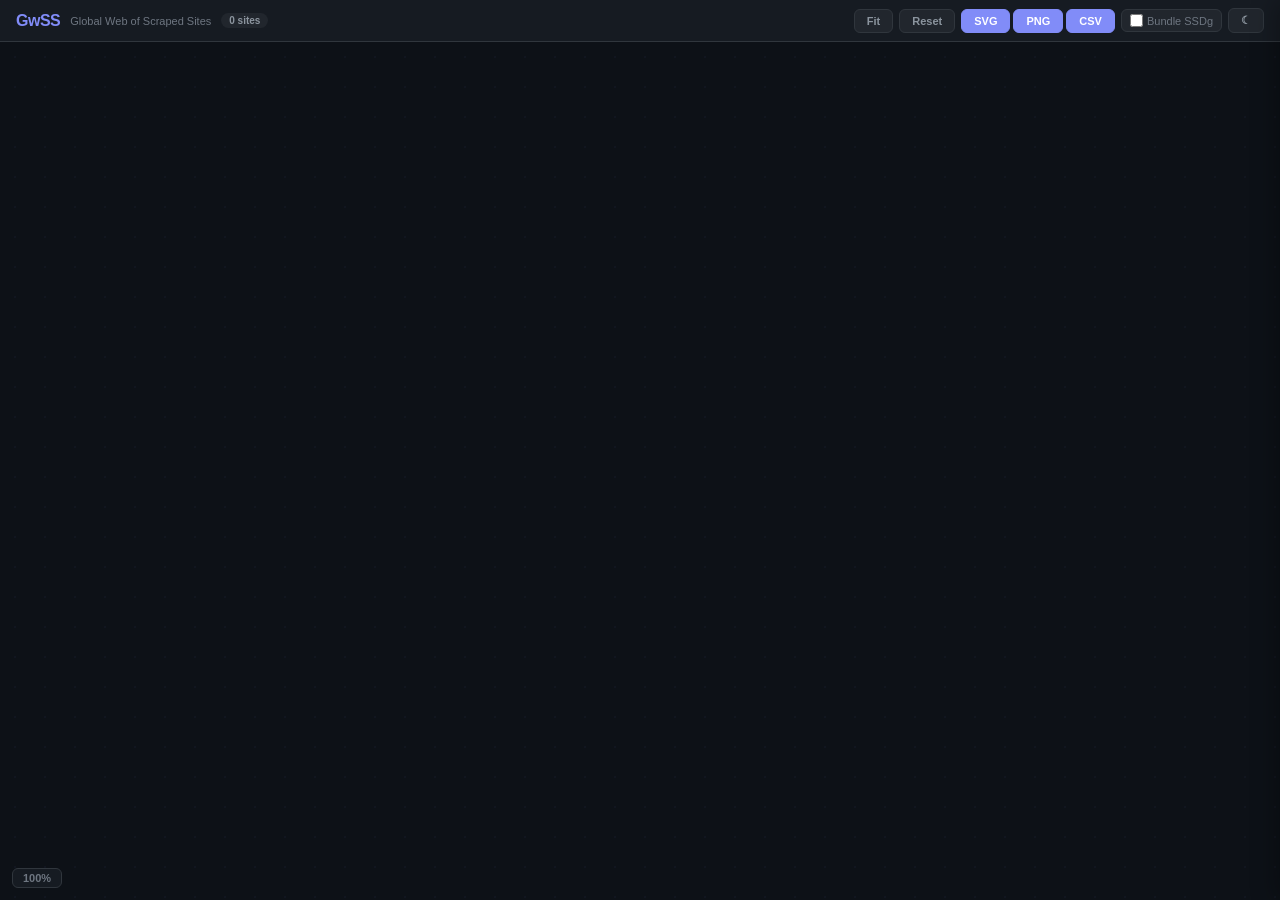
==== extension/gwss/gwss.html @ 57c43bf2 "v0.7: GwSS visualization, SSDg flowcharts, AI fixes, UI revamp ## Bug Fixes (AI Installation) - Fix " ====
<!DOCTYPE html>
<html lang="en">
<head>
  <meta charset="UTF-8">
  <title>WebScraper Pro - Global Web of Scraped Sites</title>
  <link rel="stylesheet" href="gwss.css">
</head>
<body>
  <div id="app">
    <!-- Top Bar -->
    <header id="topbar">
      <div class="topbar-left">
        <h1>GwSS</h1>
        <span class="subtitle">Global Web of Scraped Sites</span>
        <span id="node-count" class="node-count">0 sites</span>
      </div>
      <div class="topbar-right">
        <button id="btn-fit" class="tb-btn" title="Fit all nodes">Fit</button>
        <button id="btn-reset" class="tb-btn" title="Reset view">Reset</button>
        <div class="export-group">
          <button id="btn-export-svg" class="tb-btn tb-export">SVG</button>
          <button id="btn-export-png" class="tb-btn tb-export">PNG</button>
          <button id="btn-export-csv" class="tb-btn tb-export">CSV</button>
        </div>
        <label class="tb-toggle" title="Export SSDg alongside GwSS">
          <input type="checkbox" id="chk-bundle-ssdg">
          <span>Bundle SSDg</span>
        </label>
        <button id="btn-theme" class="tb-btn" title="Toggle theme">&#9790;</button>
      </div>
    </header>

    <!-- Main Canvas Area -->
    <div id="canvas-wrap">
      <canvas id="gwss-canvas"></canvas>
      <!-- Tooltip overlay -->
      <div id="tooltip" class="tooltip hidden"></div>
      <!-- Zoom indicator -->
      <div id="zoom-level" class="zoom-indicator">100%</div>
    </div>

    <!-- Side Panel (appears when a node is clicked) -->
    <div id="side-panel" class="side-panel hidden">
      <div class="sp-header">
        <h2 id="sp-title">Site Details</h2>
        <button id="sp-close" class="btn-icon">&times;</button>
      </div>

      <!-- Site overview -->
      <div id="sp-overview" class="sp-section">
        <div class="sp-meta-grid">
          <span class="sp-label">Domain</span><span id="sp-domain" class="sp-value">--</span>
          <span class="sp-label">Records</span><span id="sp-records" class="sp-value">--</span>
          <span class="sp-label">Data Size</span><span id="sp-size" class="sp-value">--</span>
          <span class="sp-label">Time Taken</span><span id="sp-time" class="sp-value">--</span>
          <span class="sp-label">Data Types</span><span id="sp-types" class="sp-value">--</span>
        </div>
      </div>

      <!-- Image previews -->
      <div id="sp-images" class="sp-section hidden">
        <h3>Image Previews</h3>
        <div id="sp-image-grid" class="sp-image-grid"></div>
      </div>

      <!-- SSDg flowchart (Single Site Data Graph) -->
      <div id="sp-ssdg" class="sp-section">
        <h3>Data Flow <small>(SSDg)</small></h3>
        <canvas id="ssdg-canvas" width="340" height="300"></canvas>
      </div>

      <!-- Record list -->
      <div id="sp-records-list" class="sp-section">
        <h3>Records <span id="sp-rec-count" class="sp-count"></span></h3>
        <div id="sp-rec-list" class="sp-rec-list"></div>
      </div>
    </div>
  </div>

  <script src="gwss.js"></script>
</body>
</html>
---- extension/gwss/gwss.css ----
/* ── GwSS & SSDg Styles v0.7 ── */
:root {
  --bg-primary: #0d1117;
  --bg-secondary: #161b22;
  --bg-tertiary: #21262d;
  --bg-hover: #30363d;
  --border: #30363d;
  --border-subtle: #21262d;
  --text-primary: #e6edf3;
  --text-secondary: #8b949e;
  --text-muted: #6e7681;
  --accent: #818cf8;
  --accent-hover: #6366f1;
  --accent-glow: rgba(129, 140, 248, 0.25);
  --orange: #f59e0b;
  --red: #ef4444;
  --green: #10b981;
  --pink: #ec4899;
  --purple: #8b5cf6;
  --cyan: #06b6d4;
  --node-text: #818cf8;
  --node-image: #f59e0b;
  --node-link: #10b981;
  --node-audio: #8b5cf6;
  --edge-color: rgba(129, 140, 248, 0.15);
  --canvas-grid: rgba(129, 140, 248, 0.04);
}
[data-theme="light"] {
  --bg-primary: #ffffff;
  --bg-secondary: #f6f8fa;
  --bg-tertiary: #eaeef2;
  --bg-hover: #d0d7de;
  --border: #d0d7de;
  --border-subtle: #eaeef2;
  --text-primary: #1f2328;
  --text-secondary: #656d76;
  --text-muted: #8b949e;
  --accent: #6366f1;
  --accent-hover: #4f46e5;
  --accent-glow: rgba(99, 102, 241, 0.15);
  --edge-color: rgba(99, 102, 241, 0.12);
  --canvas-grid: rgba(99, 102, 241, 0.05);
}

* { margin: 0; padding: 0; box-sizing: border-box; }
html, body { height: 100%; overflow: hidden; }
body {
  font-family: -apple-system, BlinkMacSystemFont, "Segoe UI", Roboto, "Inter", sans-serif;
  background: var(--bg-primary);
  color: var(--text-primary);
  font-size: 13px;
}
#app { display: flex; flex-direction: column; height: 100vh; }

/* ── Top Bar ── */
#topbar {
  display: flex;
  align-items: center;
  justify-content: space-between;
  padding: 8px 16px;
  background: var(--bg-secondary);
  border-bottom: 1px solid var(--border);
  z-index: 10;
  flex-shrink: 0;
}
.topbar-left { display: flex; align-items: center; gap: 10px; }
.topbar-left h1 { font-size: 16px; font-weight: 700; color: var(--accent); letter-spacing: -0.5px; }
.subtitle { font-size: 11px; color: var(--text-muted); }
.node-count {
  font-size: 10px; background: var(--bg-tertiary); color: var(--text-secondary);
  padding: 2px 8px; border-radius: 10px; font-weight: 600;
}
.topbar-right { display: flex; align-items: center; gap: 6px; }
.tb-btn {
  background: var(--bg-tertiary); color: var(--text-secondary); border: 1px solid var(--border);
  padding: 5px 12px; border-radius: 6px; font-size: 11px; font-weight: 600;
  cursor: pointer; transition: all 0.15s;
}
.tb-btn:hover { background: var(--bg-hover); color: var(--text-primary); }
.tb-export { background: var(--accent); color: #fff; border-color: var(--accent); }
.tb-export:hover { background: var(--accent-hover); }
.export-group { display: flex; gap: 3px; }
.tb-toggle {
  display: flex; align-items: center; gap: 4px; font-size: 11px;
  color: var(--text-muted); cursor: pointer; padding: 4px 8px;
  background: var(--bg-tertiary); border-radius: 6px; border: 1px solid var(--border);
}
.tb-toggle input { accent-color: var(--accent); width: 13px; height: 13px; }

/* ── Canvas ── */
#canvas-wrap {
  flex: 1; position: relative; overflow: hidden; cursor: grab;
  background:
    radial-gradient(circle at 50% 50%, var(--canvas-grid) 1px, transparent 1px);
  background-size: 30px 30px;
}
#canvas-wrap:active { cursor: grabbing; }
#gwss-canvas { display: block; width: 100%; height: 100%; }
.zoom-indicator {
  position: absolute; bottom: 12px; left: 12px;
  background: var(--bg-secondary); border: 1px solid var(--border);
  color: var(--text-muted); padding: 3px 10px; border-radius: 6px;
  font-size: 11px; font-weight: 600; pointer-events: none;
}

/* ── Tooltip ── */
.tooltip {
  position: absolute; pointer-events: none; z-index: 20;
  background: var(--bg-secondary); border: 1px solid var(--border);
  border-radius: 8px; padding: 8px 12px; font-size: 11px;
  box-shadow: 0 4px 16px rgba(0,0,0,0.3);
  max-width: 260px;
}
.tooltip.hidden { display: none; }
.tooltip .tt-domain { font-weight: 700; color: var(--accent); margin-bottom: 4px; display: block; }
.tooltip .tt-meta { color: var(--text-secondary); line-height: 1.5; }

/* ── Side Panel ── */
.side-panel {
  position: fixed; top: 0; right: 0; width: 380px; height: 100vh;
  background: var(--bg-primary); border-left: 1px solid var(--border);
  z-index: 30; overflow-y: auto; display: flex; flex-direction: column;
  box-shadow: -4px 0 24px rgba(0,0,0,0.3); transition: transform 0.25s;
}
.side-panel.hidden { transform: translateX(100%); pointer-events: none; }
.sp-header {
  display: flex; align-items: center; justify-content: space-between;
  padding: 12px 16px; border-bottom: 1px solid var(--border);
  background: var(--bg-secondary); flex-shrink: 0;
}
.sp-header h2 { font-size: 14px; color: var(--accent); }
.btn-icon {
  background: none; border: none; color: var(--text-muted); font-size: 20px;
  cursor: pointer; padding: 2px 6px; border-radius: 4px; transition: all 0.15s;
}
.btn-icon:hover { background: var(--bg-tertiary); color: var(--text-primary); }

.sp-section { padding: 12px 16px; border-bottom: 1px solid var(--border); }
.sp-section h3 {
  font-size: 11px; color: var(--text-muted); text-transform: uppercase;
  letter-spacing: 1px; margin-bottom: 8px; font-weight: 600;
  display: flex; align-items: center; gap: 6px;
}
.sp-section h3 small { text-transform: none; letter-spacing: 0; color: var(--accent); font-weight: normal; }
.sp-count { font-size: 10px; color: var(--accent); font-weight: normal; }

.sp-meta-grid {
  display: grid; grid-template-columns: 90px 1fr; gap: 4px 10px;
  font-size: 12px;
}
.sp-label { color: var(--text-muted); font-weight: 600; font-size: 10px; text-transform: uppercase; letter-spacing: 0.5px; }
.sp-value { color: var(--text-secondary); }

/* Image grid */
.sp-image-grid {
  display: grid; grid-template-columns: repeat(3, 1fr); gap: 6px;
}
.sp-image-grid img {
  width: 100%; height: 70px; object-fit: cover;
  border-radius: 6px; border: 1px solid var(--border);
  cursor: pointer; transition: transform 0.15s;
}
.sp-image-grid img:hover { transform: scale(1.05); }

/* SSDg canvas */
#ssdg-canvas {
  width: 100%; border-radius: 8px;
  background: var(--bg-secondary); border: 1px solid var(--border);
}

/* Record list */
.sp-rec-list { max-height: 300px; overflow-y: auto; }
.sp-rec-item {
  padding: 6px 8px; border-radius: 6px; margin-bottom: 3px;
  font-size: 11px; background: var(--bg-secondary);
  border: 1px solid var(--border-subtle); cursor: pointer;
  transition: border-color 0.15s;
}
.sp-rec-item:hover { border-color: var(--accent); }
.sp-rec-type {
  display: inline-block; font-size: 9px; font-weight: 700;
  text-transform: uppercase; padding: 1px 5px; border-radius: 3px;
  margin-right: 6px; color: #fff;
}
.sp-rec-type-text { background: var(--accent); }
.sp-rec-type-image { background: var(--orange); }
.sp-rec-type-link { background: var(--green); }
.sp-rec-type-audio { background: var(--purple); }
.sp-rec-type-ai_extract { background: var(--pink); }
.sp-rec-content {
  color: var(--text-secondary); margin-top: 2px;
  overflow: hidden; text-overflow: ellipsis; white-space: nowrap;
}

/* ── Scrollbar ── */
::-webkit-scrollbar { width: 6px; }
::-webkit-scrollbar-track { background: transparent; }
::-webkit-scrollbar-thumb { background: var(--bg-tertiary); border-radius: 3px; }
::-webkit-scrollbar-thumb:hover { background: var(--text-muted); }
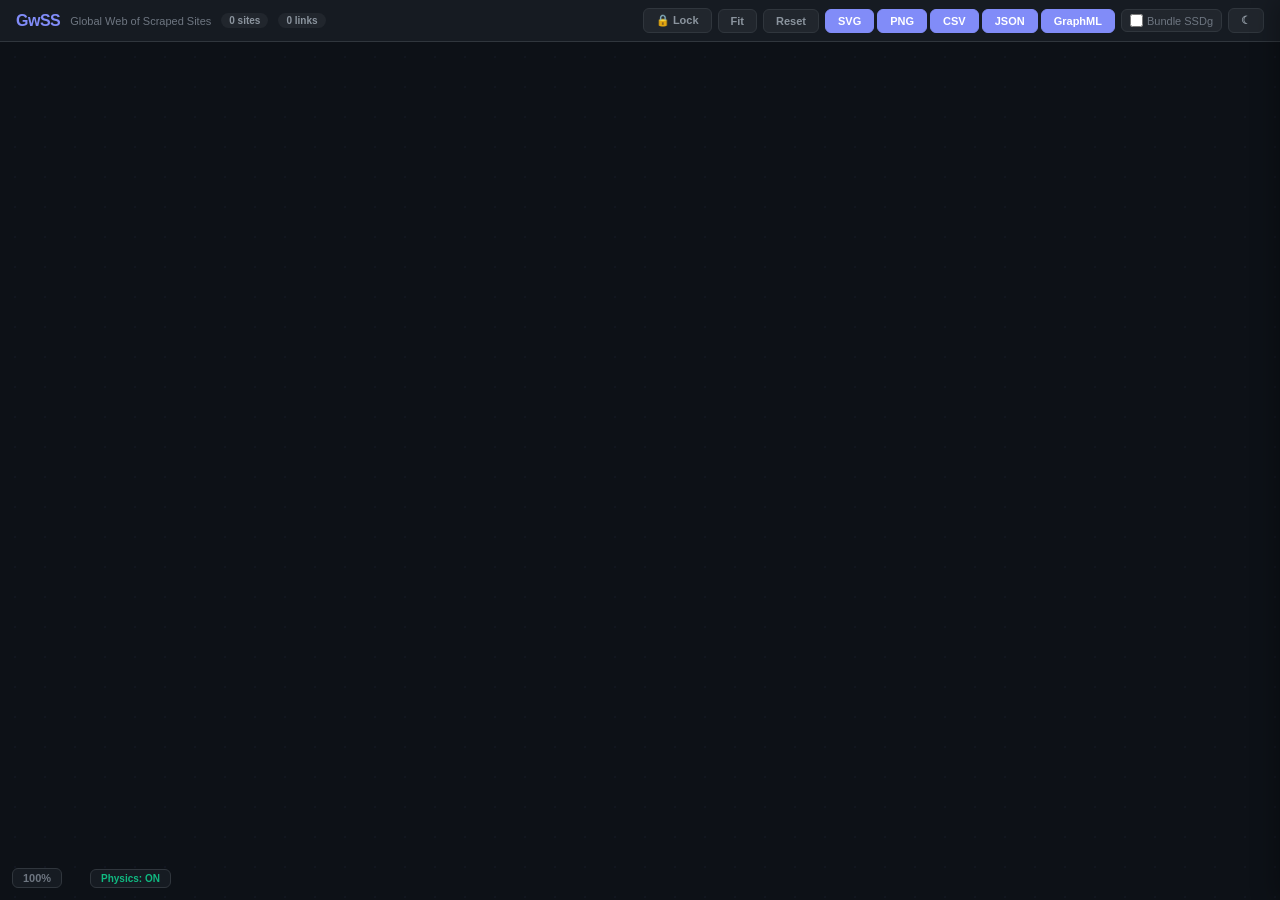
==== commit 37728fab: "feat: GwSS live physics engine, favicons, exports, content filter, popup UI - Refactored GwSS graph " ====
--- a/extension/gwss/gwss.html
+++ b/extension/gwss/gwss.html
@@ -13,14 +13,19 @@
         <h1>GwSS</h1>
         <span class="subtitle">Global Web of Scraped Sites</span>
         <span id="node-count" class="node-count">0 sites</span>
+        <span id="edge-count" class="edge-count">0 links</span>
       </div>
       <div class="topbar-right">
+        <!-- Physics lock toggle -->
+        <button id="btn-lock" class="tb-btn tb-lock" title="Lock/Unlock node movement">&#128274; Lock</button>
         <button id="btn-fit" class="tb-btn" title="Fit all nodes">Fit</button>
         <button id="btn-reset" class="tb-btn" title="Reset view">Reset</button>
         <div class="export-group">
           <button id="btn-export-svg" class="tb-btn tb-export">SVG</button>
           <button id="btn-export-png" class="tb-btn tb-export">PNG</button>
           <button id="btn-export-csv" class="tb-btn tb-export">CSV</button>
+          <button id="btn-export-json" class="tb-btn tb-export">JSON</button>
+          <button id="btn-export-graphml" class="tb-btn tb-export">GraphML</button>
         </div>
         <label class="tb-toggle" title="Export SSDg alongside GwSS">
           <input type="checkbox" id="chk-bundle-ssdg">
@@ -37,6 +42,8 @@
       <div id="tooltip" class="tooltip hidden"></div>
       <!-- Zoom indicator -->
       <div id="zoom-level" class="zoom-indicator">100%</div>
+      <!-- Physics status badge -->
+      <div id="physics-badge" class="physics-badge">Physics: ON</div>
     </div>
 
     <!-- Side Panel (appears when a node is clicked) -->
@@ -54,6 +61,7 @@
           <span class="sp-label">Data Size</span><span id="sp-size" class="sp-value">--</span>
           <span class="sp-label">Time Taken</span><span id="sp-time" class="sp-value">--</span>
           <span class="sp-label">Data Types</span><span id="sp-types" class="sp-value">--</span>
+          <span class="sp-label">Tags</span><span id="sp-tags" class="sp-value sp-tags-wrap">--</span>
         </div>
       </div>
 
--- a/extension/gwss/gwss.css
+++ b/extension/gwss/gwss.css
@@ -1,4 +1,4 @@
-/* ── GwSS & SSDg Styles v0.7 ── */
+/* ── GwSS & SSDg Styles v0.7.1 ── */
 :root {
   --bg-primary: #0d1117;
   --bg-secondary: #161b22;
@@ -66,11 +66,11 @@
 .topbar-left { display: flex; align-items: center; gap: 10px; }
 .topbar-left h1 { font-size: 16px; font-weight: 700; color: var(--accent); letter-spacing: -0.5px; }
 .subtitle { font-size: 11px; color: var(--text-muted); }
-.node-count {
+.node-count, .edge-count {
   font-size: 10px; background: var(--bg-tertiary); color: var(--text-secondary);
   padding: 2px 8px; border-radius: 10px; font-weight: 600;
 }
-.topbar-right { display: flex; align-items: center; gap: 6px; }
+.topbar-right { display: flex; align-items: center; gap: 6px; flex-wrap: wrap; }
 .tb-btn {
   background: var(--bg-tertiary); color: var(--text-secondary); border: 1px solid var(--border);
   padding: 5px 12px; border-radius: 6px; font-size: 11px; font-weight: 600;
@@ -80,6 +80,12 @@
 .tb-export { background: var(--accent); color: #fff; border-color: var(--accent); }
 .tb-export:hover { background: var(--accent-hover); }
 .export-group { display: flex; gap: 3px; }
+
+/* Lock button states */
+.tb-lock { transition: all 0.25s; }
+.tb-lock.locked { background: var(--orange); color: #fff; border-color: var(--orange); }
+.tb-lock.locked:hover { background: #d97706; }
+
 .tb-toggle {
   display: flex; align-items: center; gap: 4px; font-size: 11px;
   color: var(--text-muted); cursor: pointer; padding: 4px 8px;
@@ -102,6 +108,14 @@
   color: var(--text-muted); padding: 3px 10px; border-radius: 6px;
   font-size: 11px; font-weight: 600; pointer-events: none;
 }
+.physics-badge {
+  position: absolute; bottom: 12px; left: 90px;
+  background: var(--bg-secondary); border: 1px solid var(--border);
+  color: var(--green); padding: 3px 10px; border-radius: 6px;
+  font-size: 10px; font-weight: 600; pointer-events: none;
+  transition: color 0.2s;
+}
+.physics-badge.off { color: var(--text-muted); }
 
 /* ── Tooltip ── */
 .tooltip {
@@ -109,18 +123,24 @@
   background: var(--bg-secondary); border: 1px solid var(--border);
   border-radius: 8px; padding: 8px 12px; font-size: 11px;
   box-shadow: 0 4px 16px rgba(0,0,0,0.3);
-  max-width: 260px;
+  max-width: 280px;
+  transition: opacity 0.15s;
 }
 .tooltip.hidden { display: none; }
 .tooltip .tt-domain { font-weight: 700; color: var(--accent); margin-bottom: 4px; display: block; }
 .tooltip .tt-meta { color: var(--text-secondary); line-height: 1.5; }
+.tooltip .tt-tags { margin-top: 4px; display: flex; flex-wrap: wrap; gap: 3px; }
+.tooltip .tt-tag {
+  font-size: 9px; background: var(--bg-tertiary); color: var(--accent);
+  padding: 1px 6px; border-radius: 8px; font-weight: 600;
+}
 
 /* ── Side Panel ── */
 .side-panel {
   position: fixed; top: 0; right: 0; width: 380px; height: 100vh;
   background: var(--bg-primary); border-left: 1px solid var(--border);
   z-index: 30; overflow-y: auto; display: flex; flex-direction: column;
-  box-shadow: -4px 0 24px rgba(0,0,0,0.3); transition: transform 0.25s;
+  box-shadow: -4px 0 24px rgba(0,0,0,0.3); transition: transform 0.25s ease;
 }
 .side-panel.hidden { transform: translateX(100%); pointer-events: none; }
 .sp-header {
@@ -150,6 +170,11 @@
 }
 .sp-label { color: var(--text-muted); font-weight: 600; font-size: 10px; text-transform: uppercase; letter-spacing: 0.5px; }
 .sp-value { color: var(--text-secondary); }
+.sp-tags-wrap { display: flex; flex-wrap: wrap; gap: 3px; }
+.sp-tag {
+  font-size: 9px; background: var(--accent); color: #fff;
+  padding: 2px 7px; border-radius: 10px; font-weight: 600;
+}
 
 /* Image grid */
 .sp-image-grid {
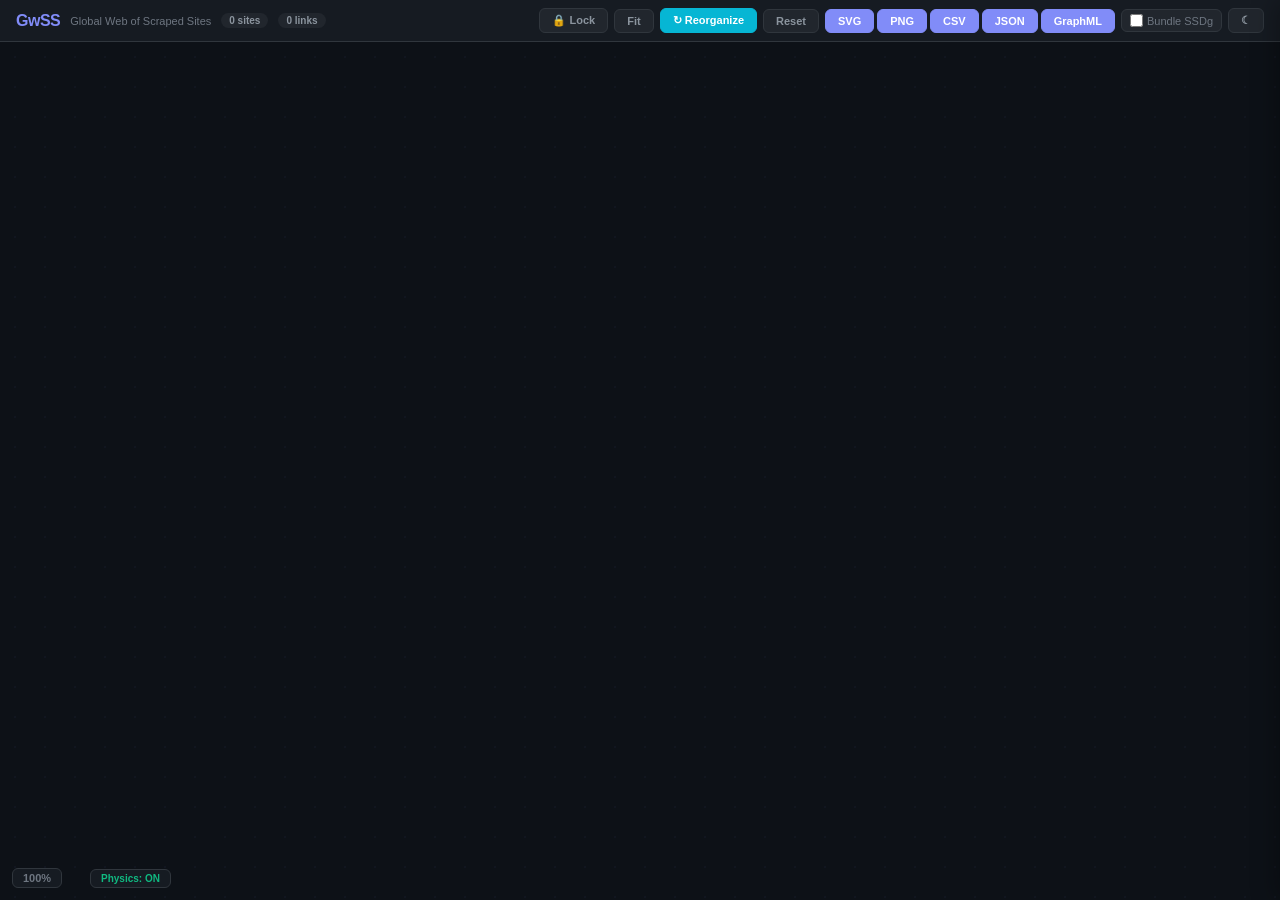
==== commit c31ae7cf: "fix: v0.7.1.1 - GwSS physics drift, zoom-at-cursor, AI extraction, edge patterns - Fix nodes driftin" ====
--- a/extension/gwss/gwss.html
+++ b/extension/gwss/gwss.html
@@ -19,6 +19,7 @@
         <!-- Physics lock toggle -->
         <button id="btn-lock" class="tb-btn tb-lock" title="Lock/Unlock node movement">&#128274; Lock</button>
         <button id="btn-fit" class="tb-btn" title="Fit all nodes">Fit</button>
+        <button id="btn-reorganize" class="tb-btn tb-reorg" title="Reorganize layout">&#x21BB; Reorganize</button>
         <button id="btn-reset" class="tb-btn" title="Reset view">Reset</button>
         <div class="export-group">
           <button id="btn-export-svg" class="tb-btn tb-export">SVG</button>
--- a/extension/gwss/gwss.css
+++ b/extension/gwss/gwss.css
@@ -86,6 +86,10 @@
 .tb-lock.locked { background: var(--orange); color: #fff; border-color: var(--orange); }
 .tb-lock.locked:hover { background: #d97706; }
 
+/* Reorganize button */
+.tb-reorg { background: var(--cyan); color: #fff; border-color: var(--cyan); }
+.tb-reorg:hover { background: #0891b2; border-color: #0891b2; }
+
 .tb-toggle {
   display: flex; align-items: center; gap: 4px; font-size: 11px;
   color: var(--text-muted); cursor: pointer; padding: 4px 8px;
